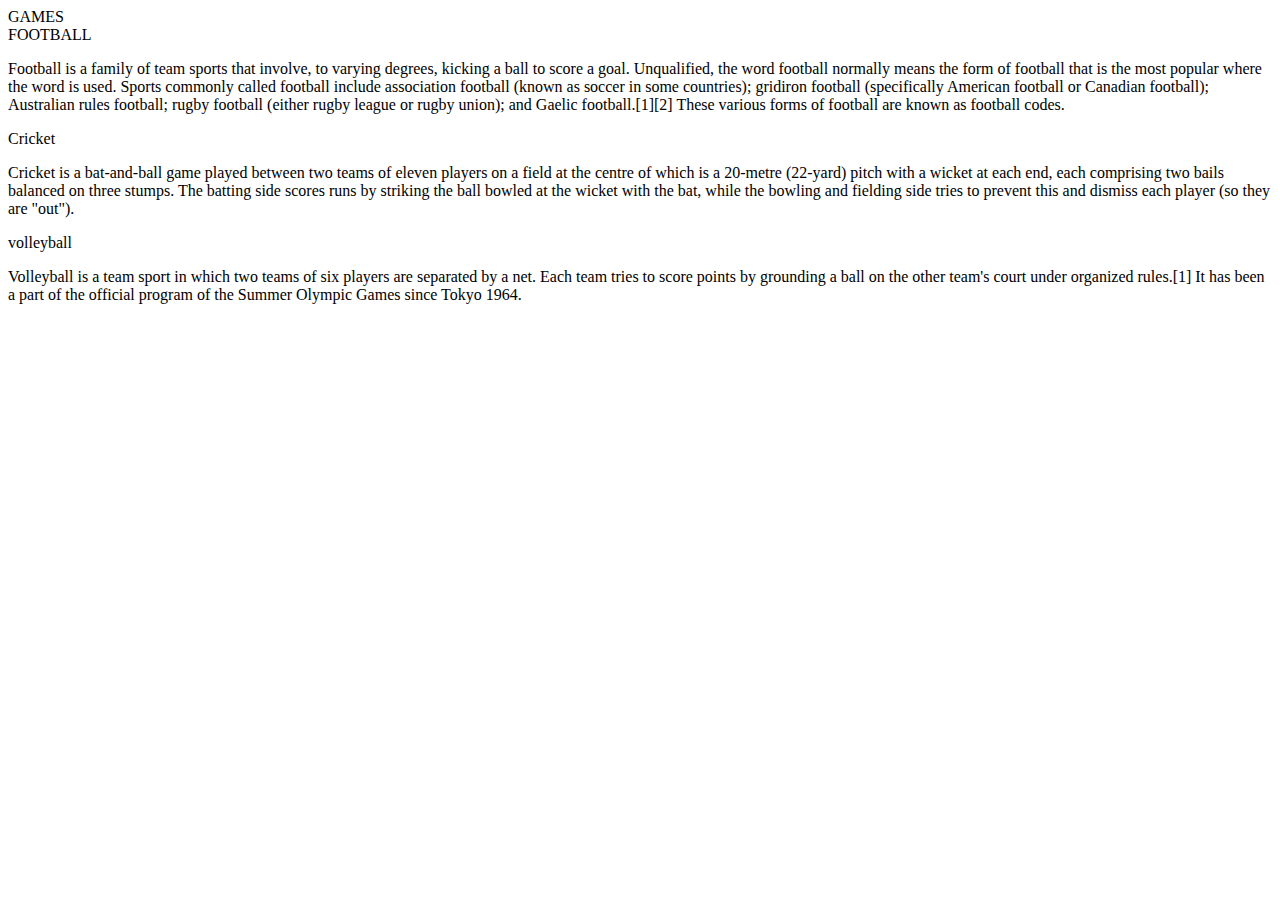
==== module_2_ass.html @ 346d59f0 "Add files via upload" ====
<!DOCTYPE html>
<html>
<head>
	<meta charset="utf-8">
	<link rel="stylesheet" type="text/css" href="h.css">
	<link rel="stylesheet" type="text/css" href="css/bootstrap.min.css">
	<title>welcome a new page</title>
   
</head>
<body>
	<div id="had">GAMES</div>
	<div class="container">
		<div class="row">
			<div id="box" class="col-lg-3 col-md-5 col-sm-10">
				<div id="head"> FOOTBALL </div>
				<p>Football is a family of team sports that involve, to varying degrees, kicking a ball to score a goal. Unqualified, the word football normally means the form of football that is the most popular where the word is used. Sports commonly called football include association football (known as soccer in some countries); gridiron football (specifically American football or Canadian football); Australian rules football; rugby football (either rugby league or rugby union); and Gaelic football.[1][2] These various forms of football are known as football codes.</p>
			</div>	
    		
    		

    		<div id="box" class="col-lg-3 col-md-5 col-sm-10">
    			<div id=head >Cricket</div>
					<p>Cricket is a bat-and-ball game played between two teams of eleven players on a field at the centre of which is a 20-metre (22-yard) pitch with a wicket at each end, each comprising two bails balanced on three stumps. The batting side scores runs by striking the ball bowled at the wicket with the bat, while the bowling and fielding side tries to prevent this and dismiss each player (so they are "out"). </p>		
			</div>		
 			<div id="box" class="col-lg-3 col-md-10 col-sm-10">
 				<div id="head">volleyball</div>
					<p>Volleyball is a team sport in which two teams of six players are separated by a net. Each team tries to score points by grounding a ball on the other team's court under organized rules.[1] It has been a part of the official program of the Summer Olympic Games since Tokyo 1964.
                     </p>
            </div>
        </div>
    </div>         
</body>
</html>
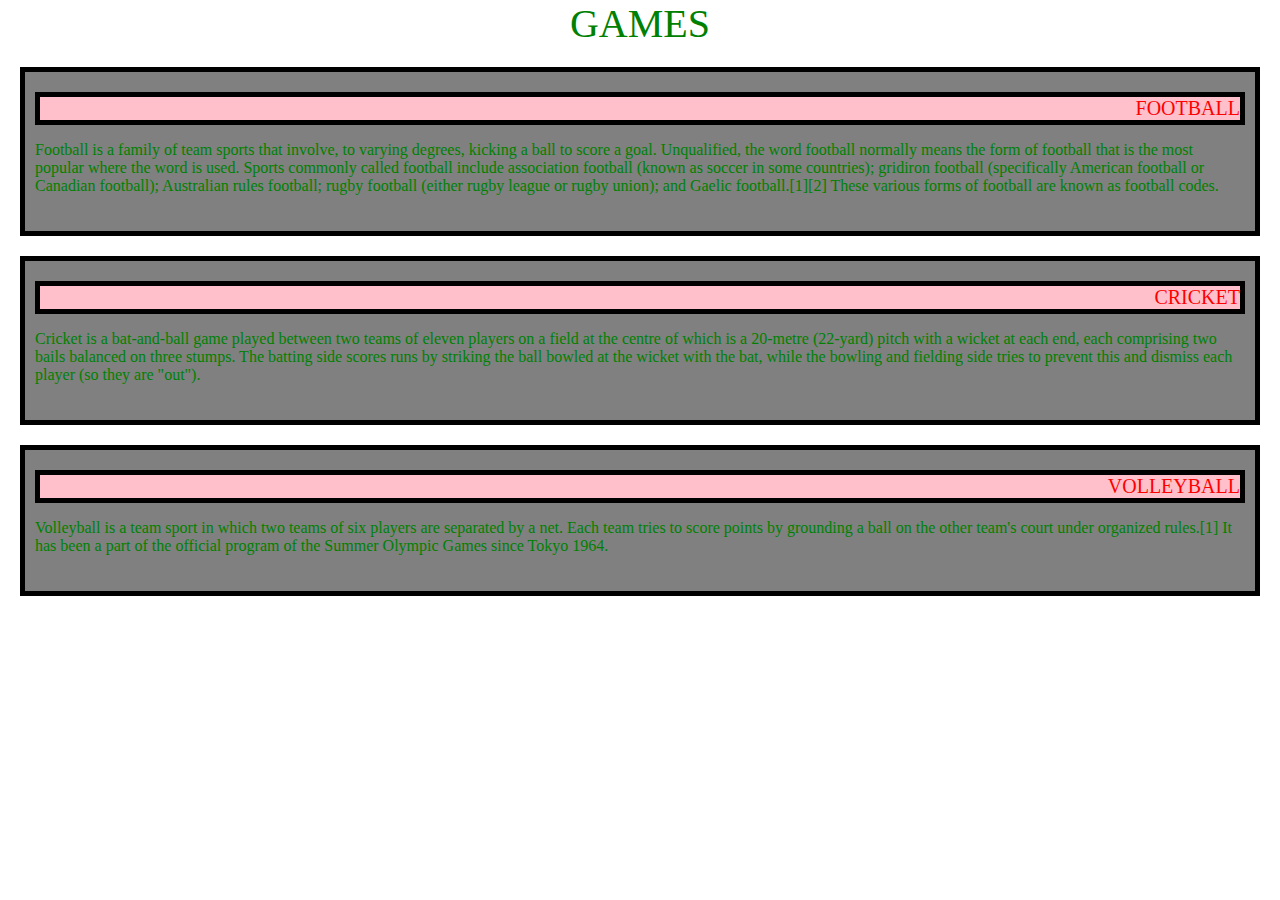
==== commit bd57c118: "Update module_2_ass.html" ====
--- a/module_2_ass.html
+++ b/module_2_ass.html
@@ -2,7 +2,7 @@
 <html>
 <head>
 	<meta charset="utf-8">
-	<link rel="stylesheet" type="text/css" href="h.css">
+	<link rel="stylesheet" type="text/css" href="module_2_ass.css">
 	<link rel="stylesheet" type="text/css" href="css/bootstrap.min.css">
 	<title>welcome a new page</title>
    
--- a/module_2_ass.css
+++ b/module_2_ass.css
@@ -0,0 +1,38 @@
+
+ body {
+ 	font-size: 20px;
+ 	color: green;
+   padding: 0;
+   margin: 0;
+    font-style: "Sofia";
+
+ }
+#had{
+	font-size: 40px;
+	text-align: center;
+}
+
+
+
+
+ #head {
+ 	color: red;
+ 	background-color: pink;
+ 	text-transform: uppercase;
+ 	border: 5px solid black ;
+ 	text-align: right;
+
+ }
+
+ 
+p{
+	font-size: 16px;
+
+}
+
+#box{
+	background-color: grey;
+	padding: 20px 10px 20px 10px;
+	margin: 20px;
+	border:5px solid black;    
+}
